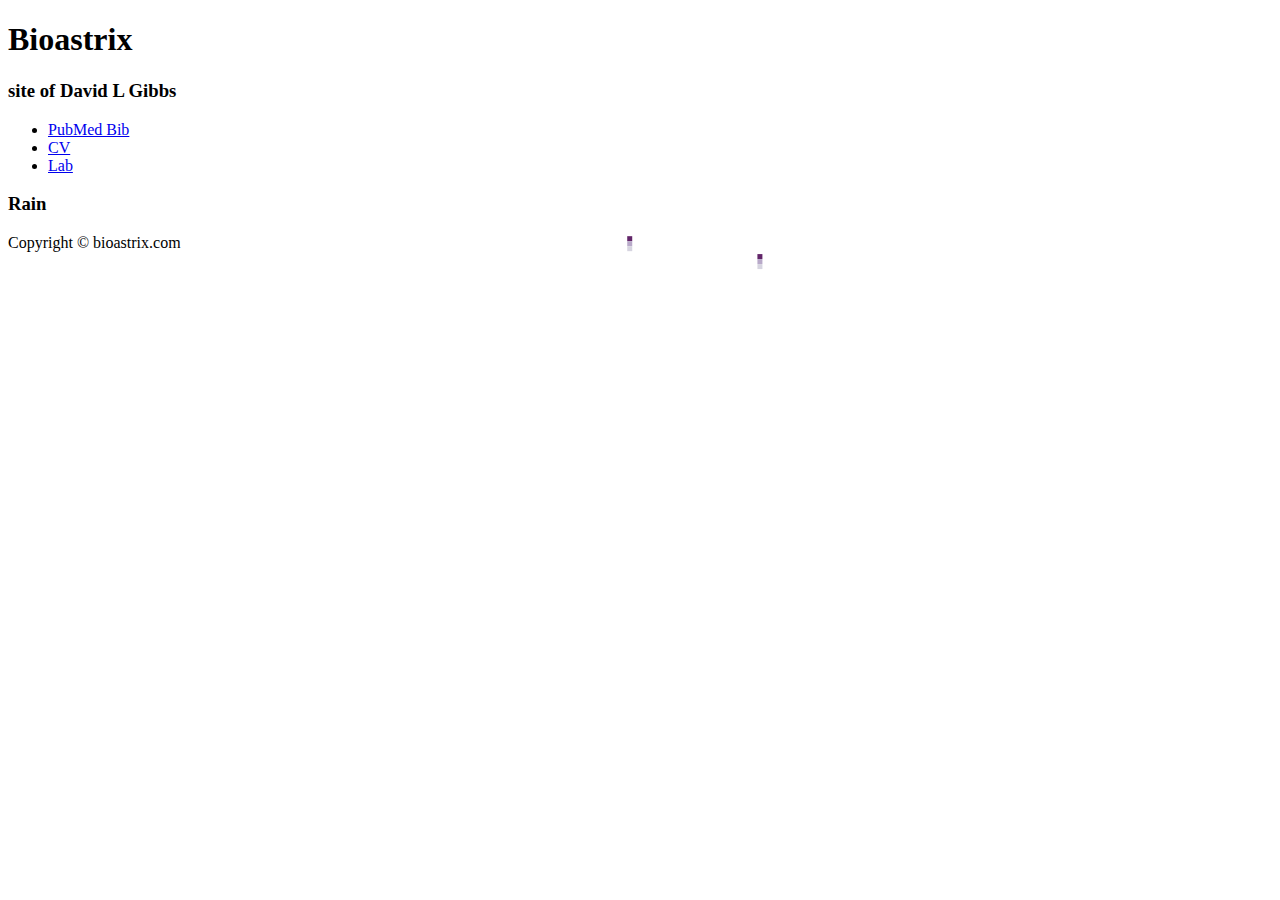
==== newsite/index.html @ 5fce84c7 "added site" ====
<!doctype html>

<html lang="en">
<head>
  <meta charset="utf-8">

  <title>bioastrix</title>
  <meta name="description" content="Personal site of David L Gibbs.">
  <meta name="author" content="David L Gibbs">
  <link rel="stylesheet" type="text/css" href="http://bioastrix.com/css/style.css">

</head>


<body>
  <div class="container">

    <header>
      <h1>Bioastrix</h1>
      <h3>site of David L Gibbs</h3>
    </header>

    <nav>
      <ul>
        <li><a href="#">PubMed Bib</a></li>
        <li><a href="#">CV</a></li>
        <li><a href="#">Lab</a></li>
      </ul>
    </nav>

<article>
  <h3>Rain</h3>
  <canvas id="myCanvas" width="400" height="400"></canvas>
  <script src="js/index.js"></script>
</article>

<footer>Copyright &copy; bioastrix.com</footer>

</div>
</body>
</html>
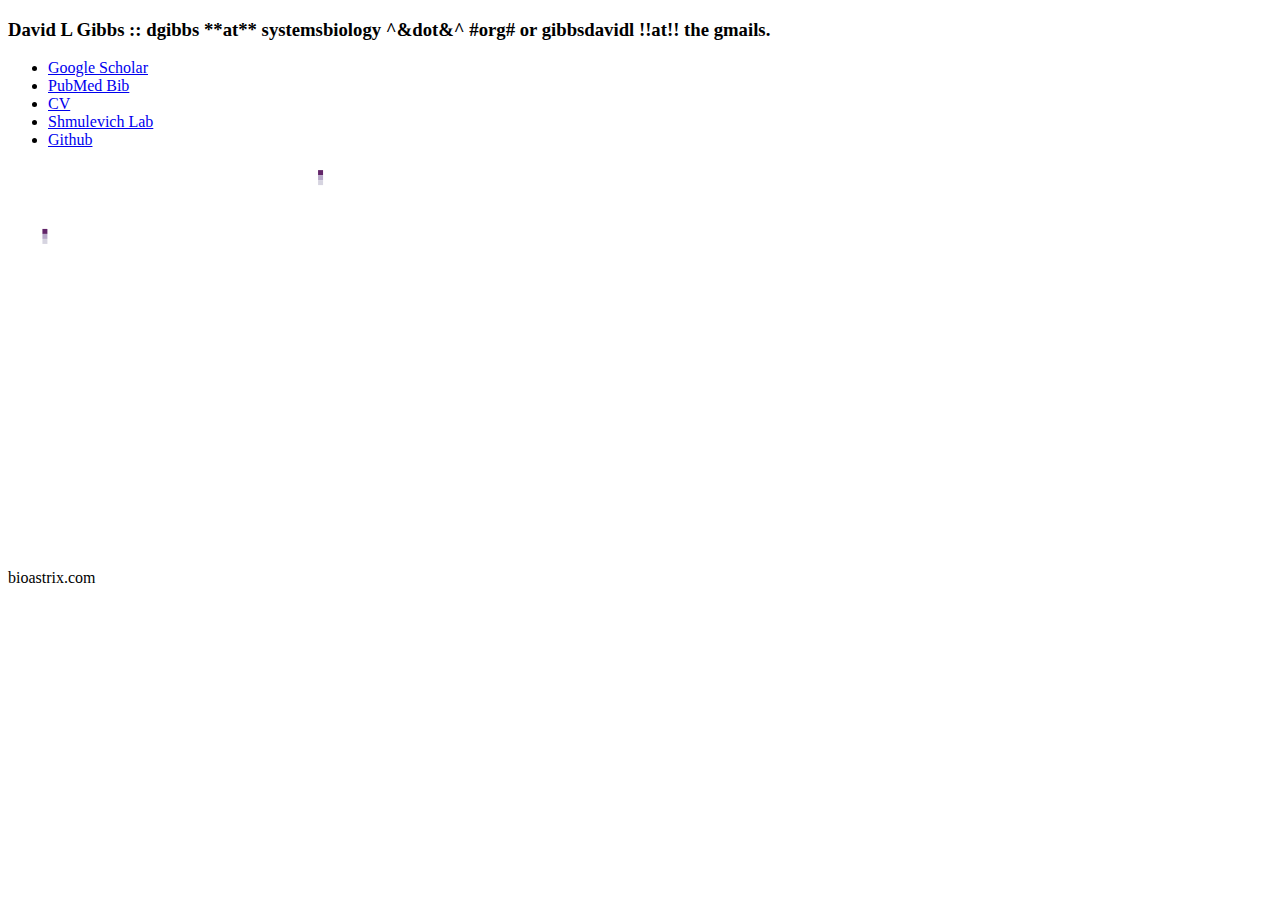
==== commit c3d0c99f: "site update" ====
--- a/newsite/index.html
+++ b/newsite/index.html
@@ -3,38 +3,35 @@
 <html lang="en">
 <head>
   <meta charset="utf-8">
-
   <title>bioastrix</title>
-  <meta name="description" content="Personal site of David L Gibbs.">
+  <meta name="description" content="David L Gibbs">
   <meta name="author" content="David L Gibbs">
   <link rel="stylesheet" type="text/css" href="http://bioastrix.com/css/style.css">
-
 </head>
-
 
 <body>
   <div class="container">
 
     <header>
-      <h1>Bioastrix</h1>
-      <h3>site of David L Gibbs</h3>
+      <h3>  David L Gibbs :: dgibbs **at** systemsbiology ^&dot&^ #org#  or  gibbsdavidl !!at!! the gmails. </h3>
     </header>
 
     <nav>
       <ul>
-        <li><a href="#">PubMed Bib</a></li>
-        <li><a href="#">CV</a></li>
-        <li><a href="#">Lab</a></li>
+        <li><a href="https://scholar.google.com/citations?user=lMvBJ3IAAAAJ&hl=en&authuser=1">Google Scholar</a></li>
+        <li><a href="https://www.ncbi.nlm.nih.gov/sites/myncbi/1F1o6ofvbaykz/bibliography/40154246/public/?sort=date&direction=ascending">PubMed Bib</a></li>
+        <li><a href="http://www.bioastrix.com/gibbs_cv_2016.pdf">CV</a></li>
+        <li><a href="https://shmulevich.systemsbiology.org/">Shmulevich Lab</a></li>
+        <li><a href="https://github.com/gibbsdavidl">Github</a></li>
       </ul>
     </nav>
 
 <article>
-  <h3>Rain</h3>
   <canvas id="myCanvas" width="400" height="400"></canvas>
   <script src="js/index.js"></script>
 </article>
 
-<footer>Copyright &copy; bioastrix.com</footer>
+<footer>bioastrix.com</footer>
 
 </div>
 </body>
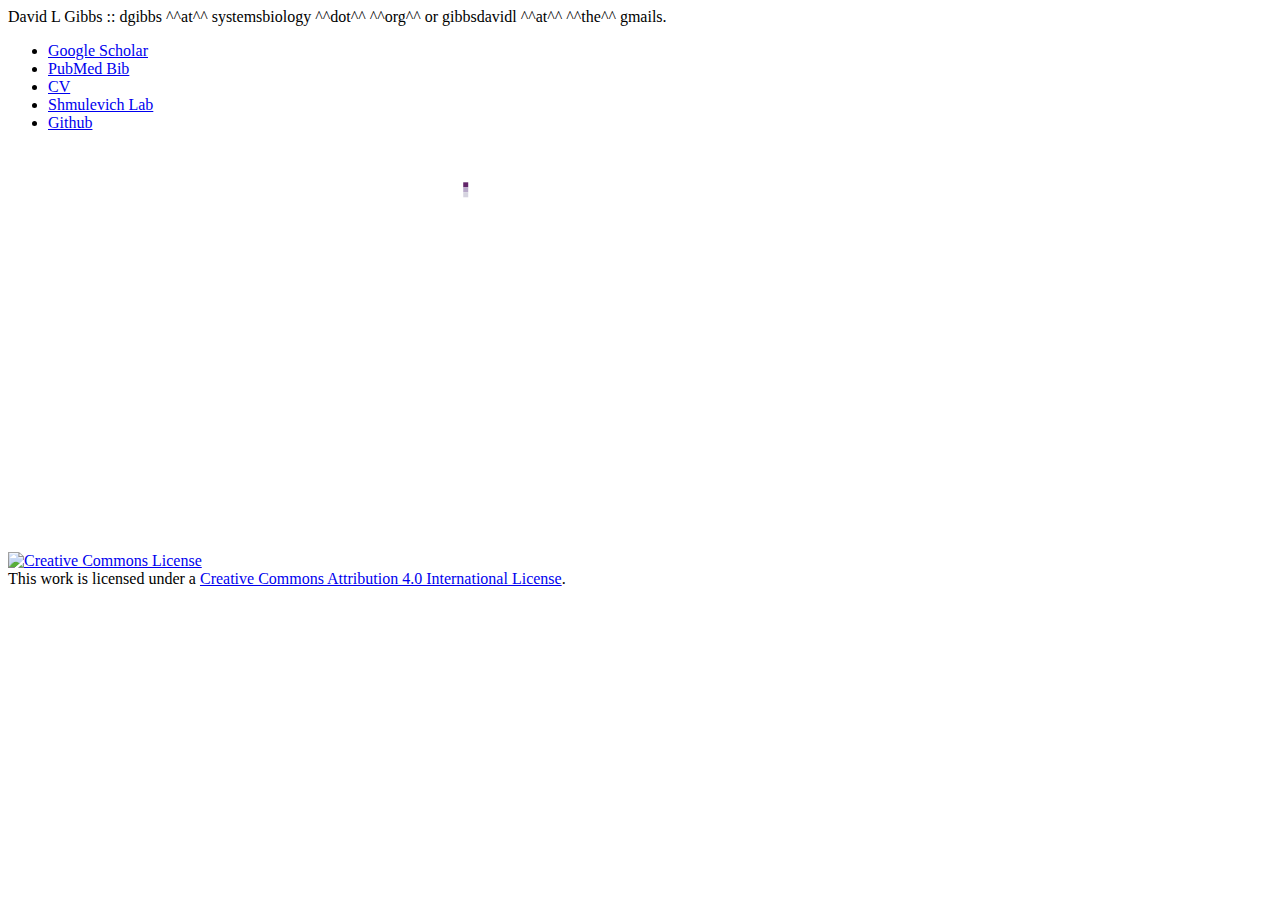
==== commit c86c5d9c: "update to new site." ====
--- a/newsite/index.html
+++ b/newsite/index.html
@@ -1,10 +1,19 @@
+<!--
+// This work is licensed under the Creative Commons Attribution 4.0 International License.
+// To view a copy of this license, visit http://creativecommons.org/licenses/by/4.0/
+// or send a letter to Creative Commons, PO Box 1866, Mountain View, CA 94042, USA.
+
+// David L Gibbs
+// gibbsdavidl at gmail dot com
+
+-->
+
 <!doctype html>
-
 <html lang="en">
 <head>
   <meta charset="utf-8">
   <title>bioastrix</title>
-  <meta name="description" content="David L Gibbs">
+  <meta name="description" content="David L Gibbs, personal site">
   <meta name="author" content="David L Gibbs">
   <link rel="stylesheet" type="text/css" href="http://bioastrix.com/css/style.css">
 </head>
@@ -13,7 +22,7 @@
   <div class="container">
 
     <header>
-      <h3>  David L Gibbs :: dgibbs **at** systemsbiology ^&dot&^ #org#  or  gibbsdavidl !!at!! the gmails. </h3>
+      David L Gibbs :: dgibbs ^^at^^ systemsbiology ^^dot^^ ^^org^^  or  gibbsdavidl ^^at^^ ^^the^^ gmails.
     </header>
 
     <nav>
@@ -27,11 +36,13 @@
     </nav>
 
 <article>
-  <canvas id="myCanvas" width="400" height="400"></canvas>
+  <canvas id="myCanvas" width="500" height="400"></canvas>
   <script src="js/index.js"></script>
 </article>
 
-<footer>bioastrix.com</footer>
+<footer>
+<a rel="license" href="http://creativecommons.org/licenses/by/4.0/"><img alt="Creative Commons License" style="border-width:0" src="https://i.creativecommons.org/l/by/4.0/80x15.png" /></a><br />This work is licensed under a <a rel="license" href="http://creativecommons.org/licenses/by/4.0/">Creative Commons Attribution 4.0 International License</a>.
+</footer>
 
 </div>
 </body>
